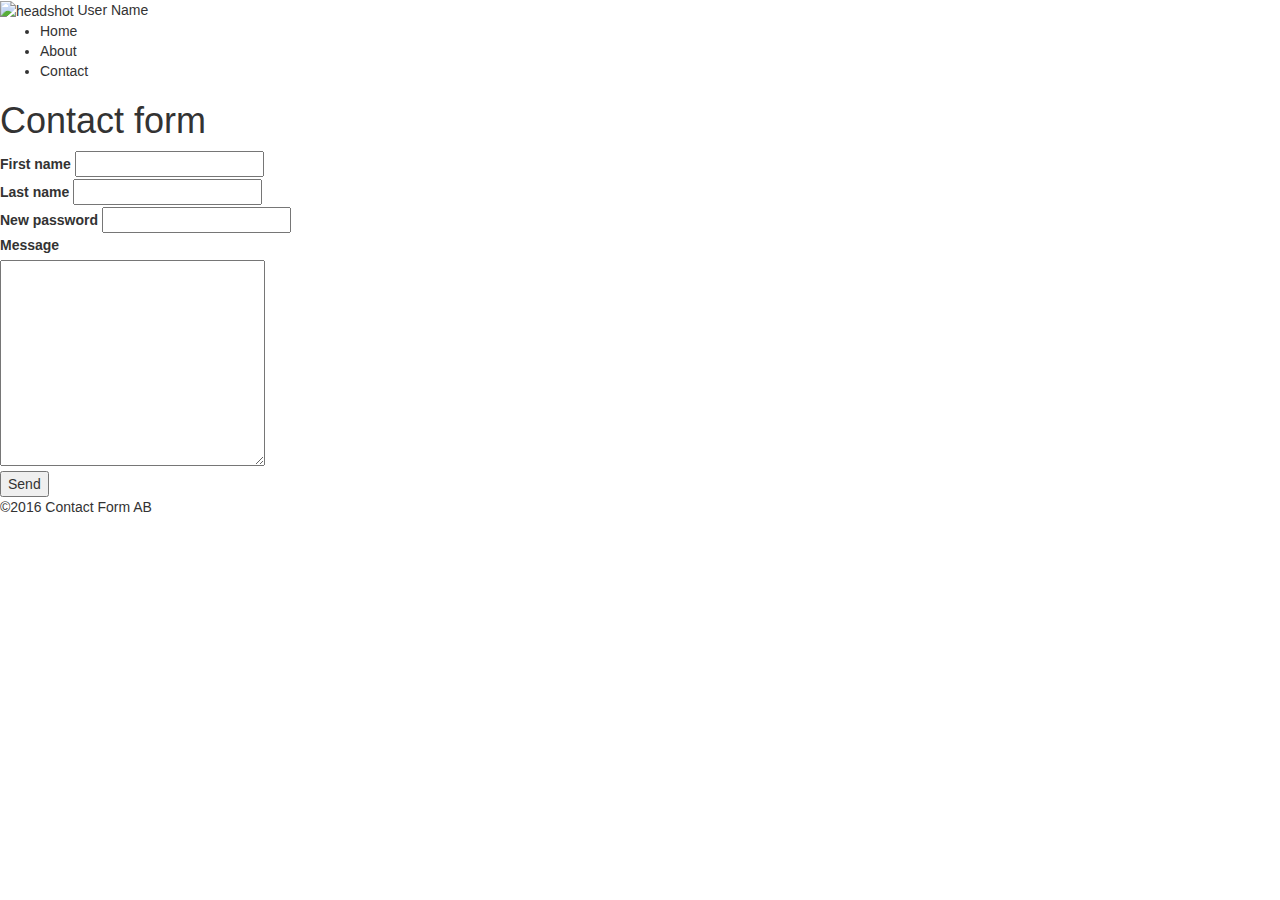
==== src/WebApplication1/wwwroot/index.html @ e7ca1a9c "första kommiten" ====
﻿<!DOCTYPE html>
<html>
<head>
    <meta charset="UTF-8">
    <title>Asp.Net Core App</title>
    <meta name="viewport" content="width=device-width, initial-scale=1">
    <link rel='stylesheet prefetch' href='https://maxcdn.bootstrapcdn.com/bootstrap/3.3.6/css/bootstrap.min.css'>
    <link rel="stylesheet" href="css/style.css">
</head>
<body>
    <div class="" id="sidebar">
        <img src="http://loremflickr.com/320/240/person,photo,profile/all" alt="headshot" class="headshot" />
        <span>User Name</span>
        <ul>
            <li>Home</li>
            <li>About</li>
            <li>Contact</li>
        </ul>
    </div>

    <div class="" id="main">
        <div>
            <h1>Contact form</h1>
        </div>
        <form action="">
            <div id="fields">
                <div>
                    <label for="">First name</label>
                    <input type="text" />
                </div>
                <div>
                    <label for="">Last name</label>
                    <input type="text" />
                </div>
                <div>
                    <label for="password">New password</label>
                    <input type="password" />
                </div>
                <div>
                    <label for="">Message</label>
                </div>
                <div>
                    <textarea name="" id="" cols="30" rows="10"></textarea>
                </div>
            </div>
            <div>
                <input type="button" value="Send" id="btn_send" />
            </div>
        </form>
    </div>
    <div class="" id="footer">
        &copy;2016 Contact Form AB
    </div>

    <script src='https://code.jquery.com/jquery-2.2.4.min.js'></script>
    <script src="js/index.js"></script>

</body>
</html>
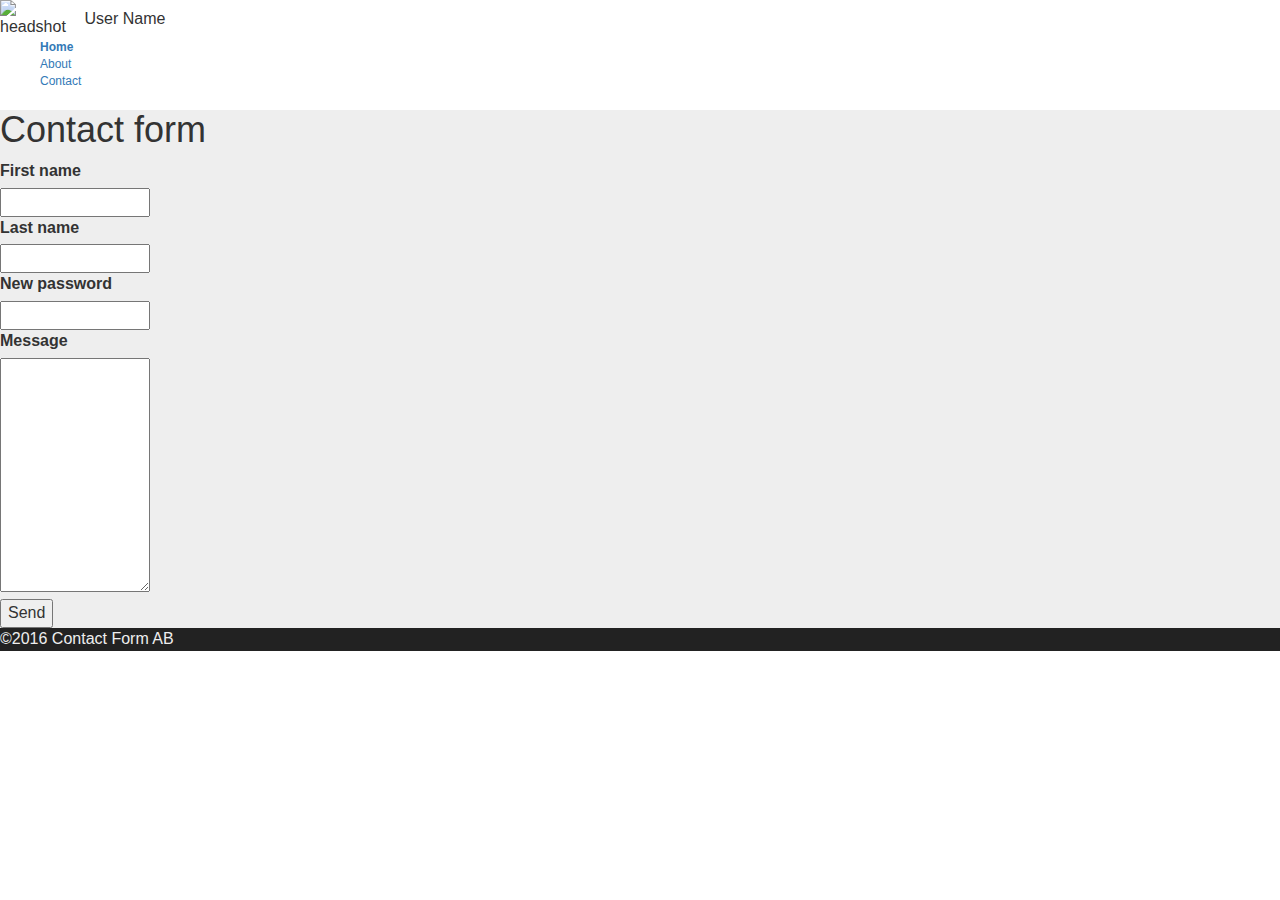
==== commit 10ec0202: "next step 2" ====
--- a/src/WebApplication1/wwwroot/index.html
+++ b/src/WebApplication1/wwwroot/index.html
@@ -11,10 +11,10 @@
     <div class="" id="sidebar">
         <img src="http://loremflickr.com/320/240/person,photo,profile/all" alt="headshot" class="headshot" />
         <span>User Name</span>
-        <ul>
-            <li>Home</li>
-            <li>About</li>
-            <li>Contact</li>
+        <ul class="menu">
+            <li class="active"><a href="#">Home</a></li>
+            <li><a href="#">About</a></li>
+            <li><a href="#">Contact</a></li>
         </ul>
     </div>
 
--- a/src/WebApplication1/wwwroot/css/style.css
+++ b/src/WebApplication1/wwwroot/css/style.css
@@ -0,0 +1,46 @@
+﻿body {
+    font-family: #3bbfce;
+    font-size: 16px;
+}
+
+label {
+    font-weight: bold;
+    display: block;
+}
+
+input[type=submit] {
+    width: auto;
+}
+
+input[type=text], input[type=password], textarea {
+    width: 150px;
+}
+
+#main {
+    background-color: #eee;
+}
+
+#footer {
+    background-color: #222;
+    color: #eee;
+}
+
+.headshot {
+    max-width: 80px;
+}
+
+.hidden {
+    display: none;
+}
+
+.menu {
+    font-size: 12px;
+}
+
+    .menu li {
+        list-style-type: none;
+    }
+
+    .menu li.active {
+        font-weight: bold;
+    }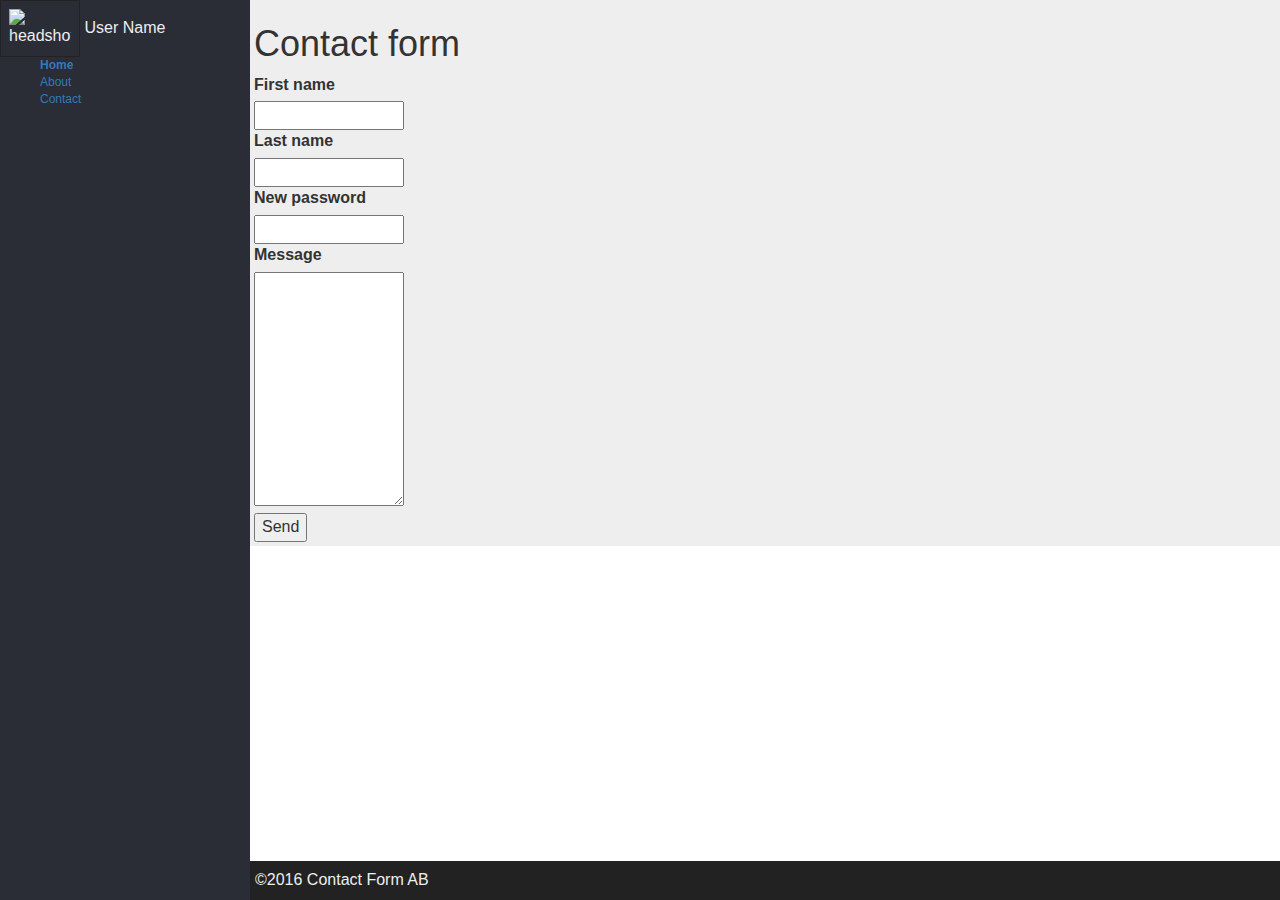
==== commit 2daa791b: "the box model exemple" ====
--- a/src/WebApplication1/wwwroot/index.html
+++ b/src/WebApplication1/wwwroot/index.html
@@ -18,38 +18,40 @@
         </ul>
     </div>
 
-    <div class="" id="main">
-        <div>
-            <h1>Contact form</h1>
-        </div>
-        <form action="">
-            <div id="fields">
-                <div>
-                    <label for="">First name</label>
-                    <input type="text" />
+    <div id="wrapper">
+        <div class="" id="main">
+            <div>
+                <h1>Contact form</h1>
+            </div>
+            <form action="">
+                <div id="fields">
+                    <div>
+                        <label for="">First name</label>
+                        <input type="text" />
+                    </div>
+                    <div>
+                        <label for="">Last name</label>
+                        <input type="text" />
+                    </div>
+                    <div>
+                        <label for="password">New password</label>
+                        <input type="password" />
+                    </div>
+                    <div>
+                        <label for="">Message</label>
+                    </div>
+                    <div>
+                        <textarea name="" id="" cols="30" rows="10"></textarea>
+                    </div>
                 </div>
                 <div>
-                    <label for="">Last name</label>
-                    <input type="text" />
+                    <input type="button" value="Send" id="btn_send" />
                 </div>
-                <div>
-                    <label for="password">New password</label>
-                    <input type="password" />
-                </div>
-                <div>
-                    <label for="">Message</label>
-                </div>
-                <div>
-                    <textarea name="" id="" cols="30" rows="10"></textarea>
-                </div>
-            </div>
-            <div>
-                <input type="button" value="Send" id="btn_send" />
-            </div>
-        </form>
-    </div>
-    <div class="" id="footer">
-        &copy;2016 Contact Form AB
+            </form>
+        </div>
+        <div class="" id="footer">
+            &copy;2016 Contact Form AB
+        </div>
     </div>
 
     <script src='https://code.jquery.com/jquery-2.2.4.min.js'></script>
--- a/src/WebApplication1/wwwroot/css/style.css
+++ b/src/WebApplication1/wwwroot/css/style.css
@@ -1,6 +1,9 @@
-﻿body {
-    font-family: #3bbfce;
+﻿/* style.css */
+
+body {
+    font-family: sans-serif;
     font-size: 16px;
+    margin: 0;
 }
 
 label {
@@ -18,15 +21,23 @@
 
 #main {
     background-color: #eee;
+    padding: 4px;
+    margin: 0;
 }
 
 #footer {
     background-color: #222;
     color: #eee;
+    padding: 8px 5px;
+    position: fixed;
+    bottom: 0;
+    width: 100%;
 }
 
 .headshot {
     max-width: 80px;
+    border: 1px solid #222;
+    padding: 8px;
 }
 
 .hidden {
@@ -43,4 +54,19 @@
 
     .menu li.active {
         font-weight: bold;
+    }
+
+    #sidebar {
+        background: #2a2c36;
+        color: #eee;
+        position: fixed;
+        height: 100%;
+        width: 250px;
+        overflow: hidden;
+        left: 0;
+        margin: 0;
+    }
+
+    #wrapper {
+        margin: 0 0 0 250px;
     }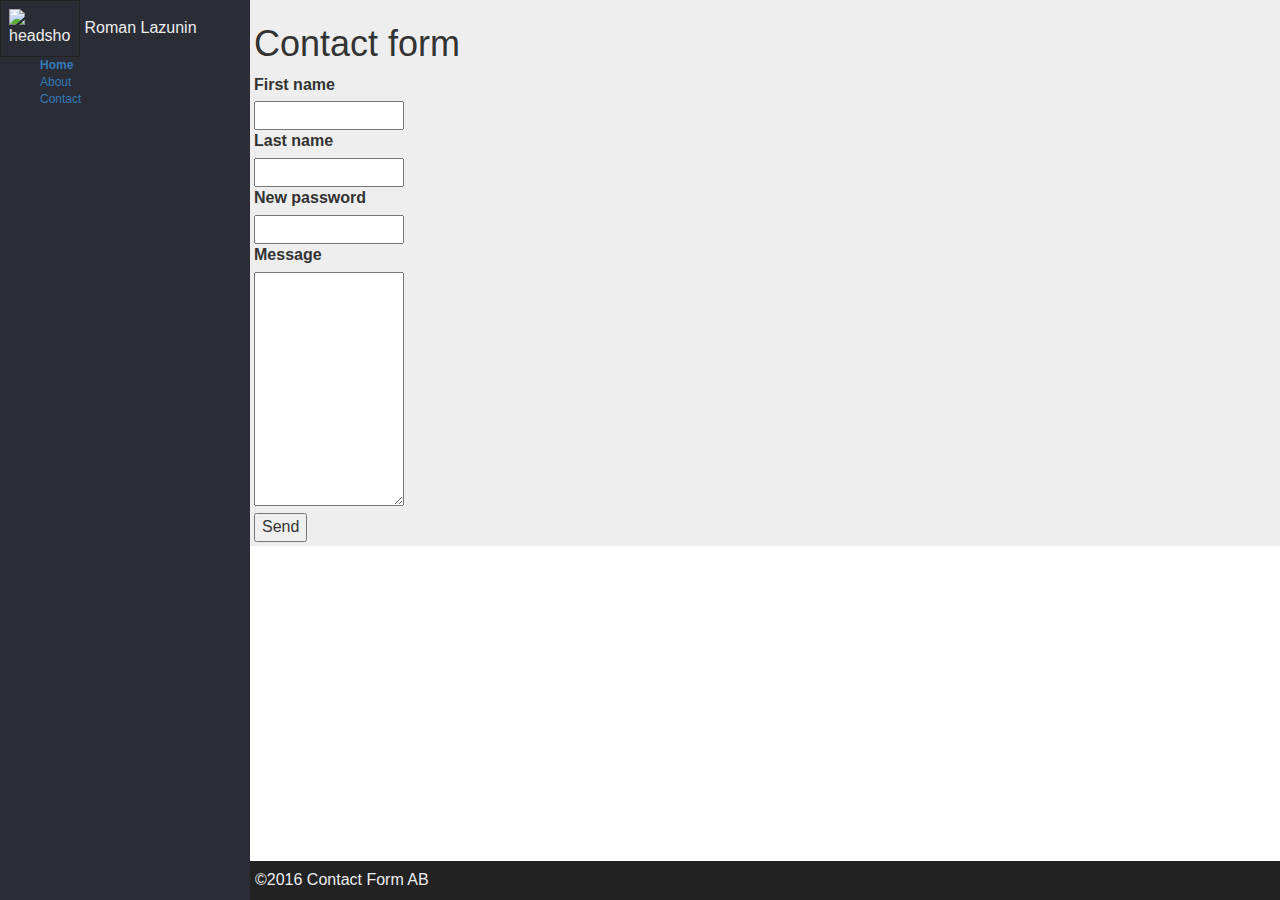
==== commit 6c4ebe31: "javascript, events, scope, IIFE" ====
--- a/src/WebApplication1/wwwroot/index.html
+++ b/src/WebApplication1/wwwroot/index.html
@@ -10,7 +10,7 @@
 <body>
     <div class="" id="sidebar">
         <img src="http://loremflickr.com/320/240/person,photo,profile/all" alt="headshot" class="headshot" />
-        <span>User Name</span>
+        <span id="username">User Name</span>
         <ul class="menu">
             <li class="active"><a href="#">Home</a></li>
             <li><a href="#">About</a></li>
@@ -56,6 +56,7 @@
 
     <script src='https://code.jquery.com/jquery-2.2.4.min.js'></script>
     <script src="js/index.js"></script>
+    <script type="text/javascript" src="js/site.js"></script>
 
 </body>
 </html>
